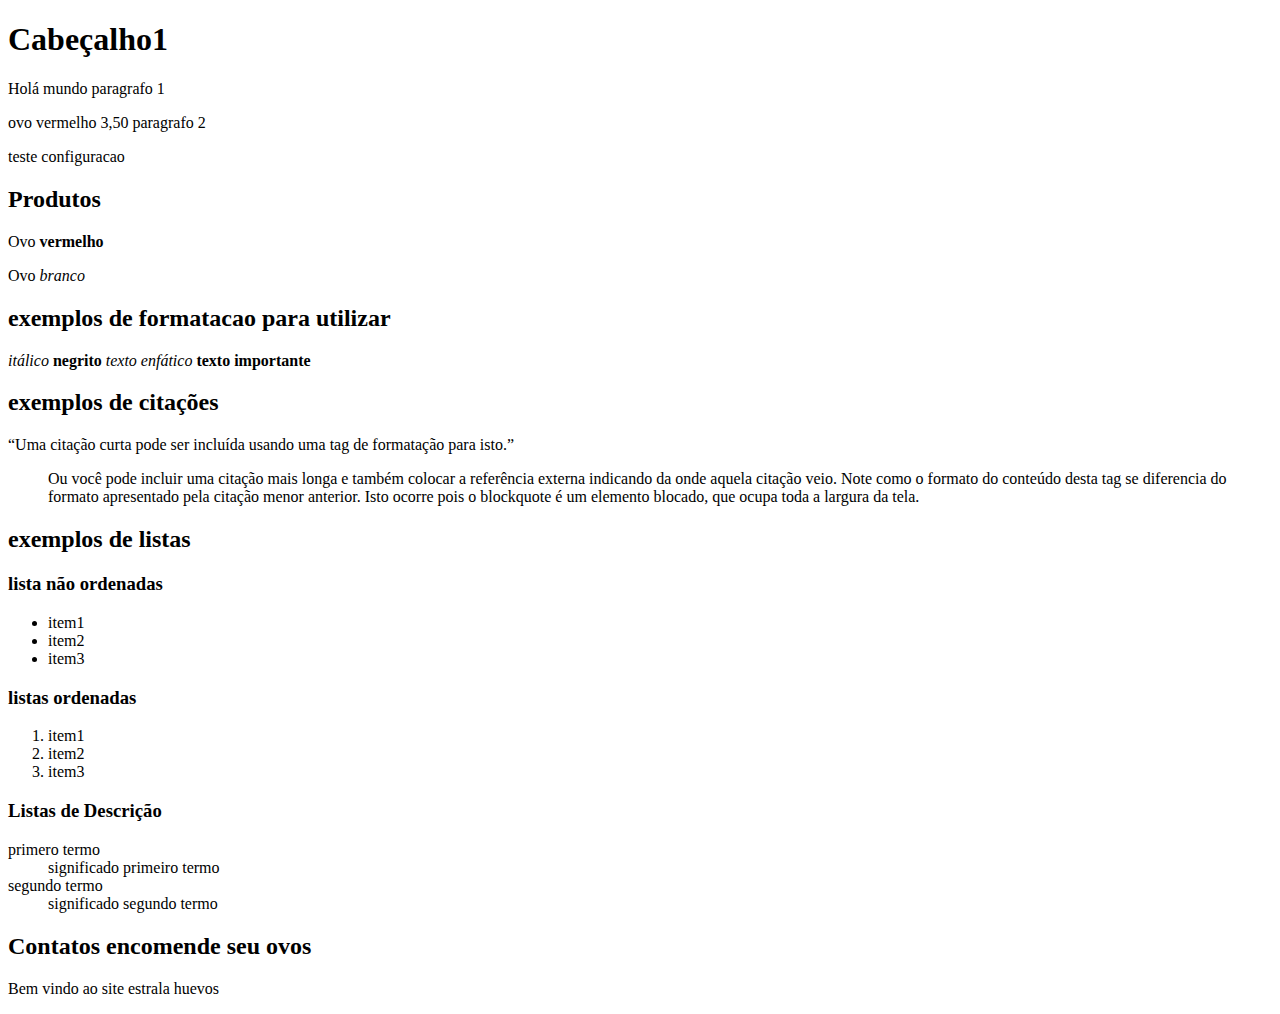
==== exemplosalulas.html @ 330fa11c "alterando estrutura" ====
<!DOCTYPE html>
<html>
    <head>
        <meta charset="utf-8">
        <title>estrala huveos</title>
    </head>
    <body>
        <h1>Cabeçalho1</h1>
        <p>Holá mundo paragrafo 1</p>
        <p>ovo vermelho 3,50 paragrafo 2</p>
        <p>teste configuracao</p>
    </body>
    <section>
        <h2>Produtos</h2>
        <p>Ovo <strong>vermelho</strong></p>
        <p>Ovo <em>branco</em></p>

        <h2>exemplos de formatacao para utilizar</h2>
        <i>itálico</i>
        <b>negrito</b>
        <em>texto enfático</em>
        <strong>texto importante</strong>

        <h2>exemplos de citações</h2>
        <q>Uma citação curta pode ser incluída usando uma tag de formatação para isto.</q>
        <blockquote cite="http://www.wikipedia.com">
            Ou você pode incluir uma citação mais longa e também colocar a referência
            externa indicando da onde aquela citação veio. Note como o formato
            do conteúdo desta tag se diferencia do formato apresentado pela citação
            menor anterior. Isto ocorre pois o blockquote é um elemento blocado,
            que ocupa toda a largura da tela.
        </blockquote>

        <h2>exemplos de listas</h2>
        <h3>lista não ordenadas</h3>
        <ul>
            <li>item1</li>
            <li>item2</li>
            <li>item3</li>
        </ul>
        <h3>listas ordenadas</h3>
        <ol>
            <li>item1</li>
            <li>item2</li>
            <li>item3</li>
        </ol>
        <h3>Listas de Descrição</h3>
        <dl>
            <dt>primero termo</dt>
                <dd>significado primeiro termo</dd>
            <dt>segundo termo</dt>
                <dd>significado segundo termo</dd>
        </dl>
    </section>
    <section>
        <h2>Contatos encomende seu ovos</h2>
    </section>
    <footer>
        <p>Bem vindo ao site estrala huevos</p>
    </footer>
</html>
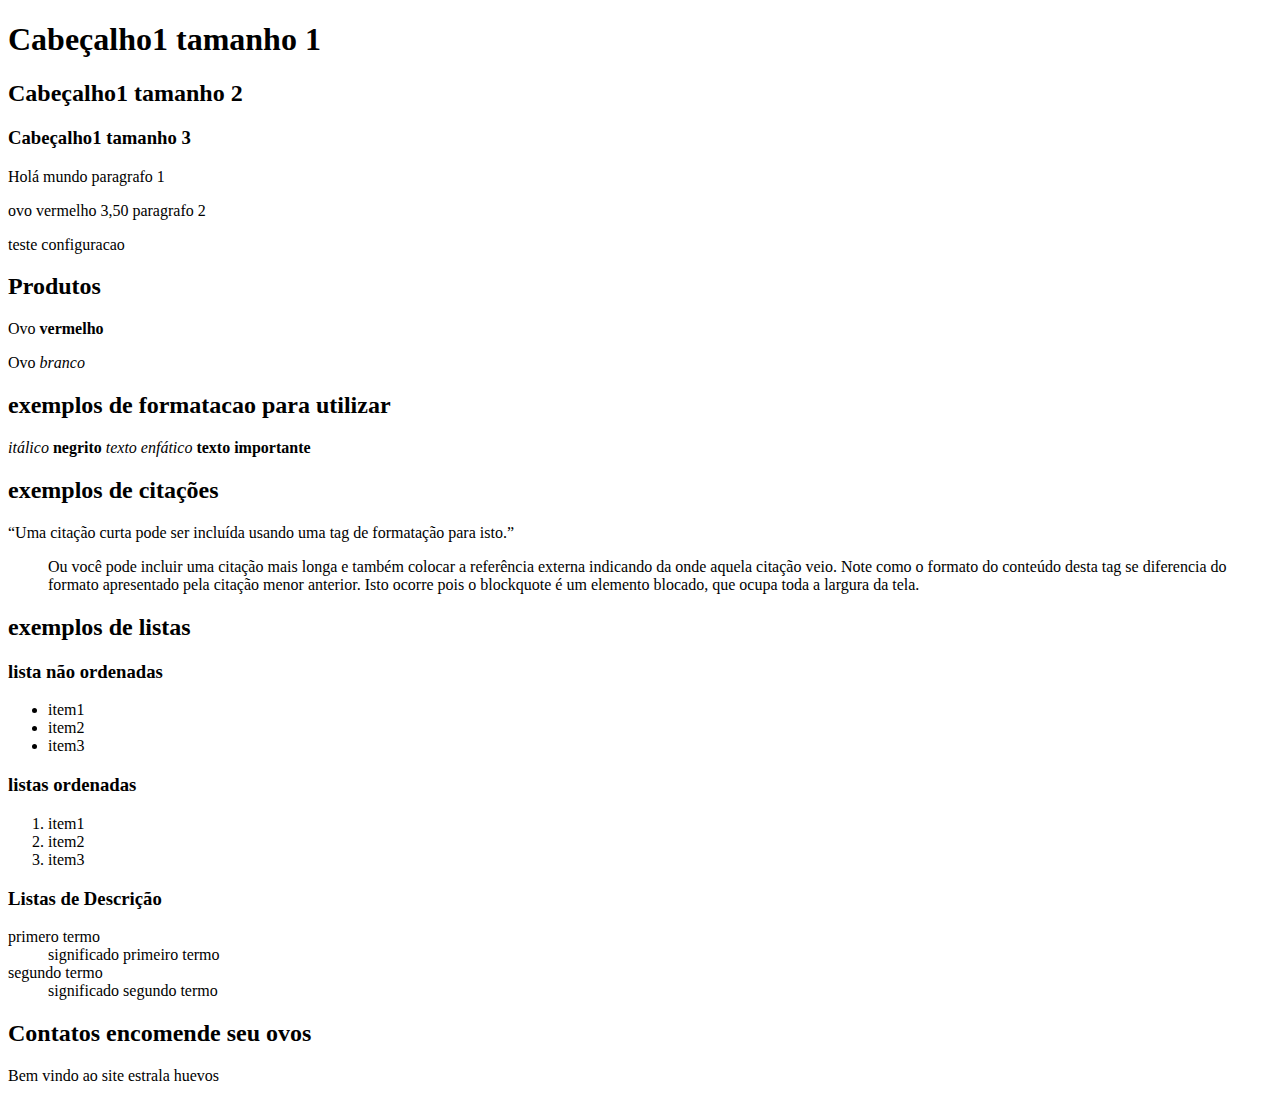
==== commit c5697ab5: "revisão da aula 2" ====
--- a/exemplosalulas.html
+++ b/exemplosalulas.html
@@ -5,7 +5,9 @@
         <title>estrala huveos</title>
     </head>
     <body>
-        <h1>Cabeçalho1</h1>
+        <h1>Cabeçalho1 tamanho 1</h1>
+        <h2>Cabeçalho1 tamanho 2</h2>
+        <h3>Cabeçalho1 tamanho 3</h3>
         <p>Holá mundo paragrafo 1</p>
         <p>ovo vermelho 3,50 paragrafo 2</p>
         <p>teste configuracao</p>
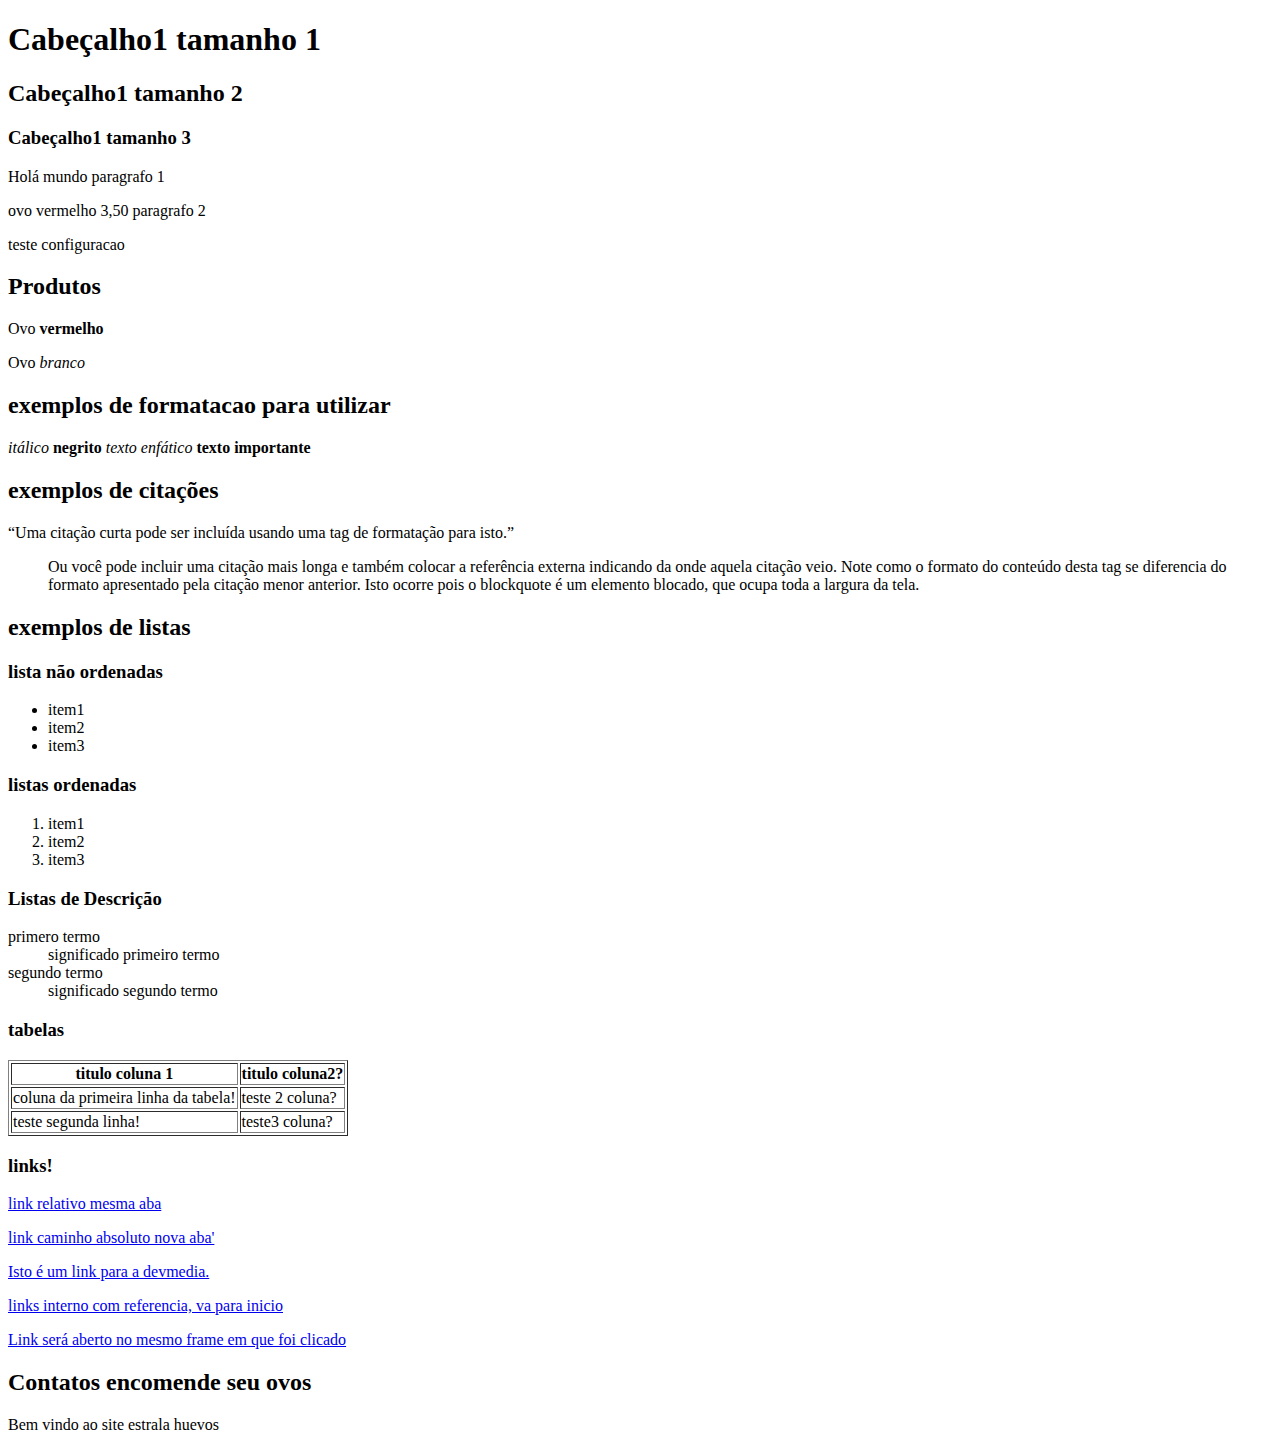
==== commit f236a5d2: "aulas 8 e 9 de html" ====
--- a/exemplosalulas.html
+++ b/exemplosalulas.html
@@ -14,7 +14,7 @@
     </body>
     <section>
         <h2>Produtos</h2>
-        <p>Ovo <strong>vermelho</strong></p>
+        <p id="paragrafoFooter">Ovo <strong>vermelho</strong></p>
         <p>Ovo <em>branco</em></p>
 
         <h2>exemplos de formatacao para utilizar</h2>
@@ -53,6 +53,30 @@
             <dt>segundo termo</dt>
                 <dd>significado segundo termo</dd>
         </dl>
+        <h3>tabelas</h3>
+        <table border="1">
+            <tr>
+                <th>titulo coluna 1</th>
+                <th>titulo coluna2?</th>
+            </tr>
+            <tr>
+                <td>coluna da primeira linha da tabela!</td>
+                <td>teste 2 coluna?</td>
+            </tr>
+            <tr>
+                <td>teste segunda linha!</td>
+                <td>teste3 coluna?</td>
+            </tr>
+        </table>
+        <h3>links!</h3>
+        <p><a href="index.html">link relativo mesma aba</a></p>
+        <p><a href="http://google.com.br" target="_blank">link caminho absoluto nova aba'</a></p>
+        <p><a href="http://www.devmedia.com.br" title="DevMedia">
+            Isto é um link para a devmedia.</a></p>
+
+        <p><a href="#paragrafoFooter">links interno com referencia, va para inicio</a></p>
+        <p><a href="index.html" target="_self">
+                Link será aberto no mesmo frame em que foi clicado</a></p>
     </section>
     <section>
         <h2>Contatos encomende seu ovos</h2>
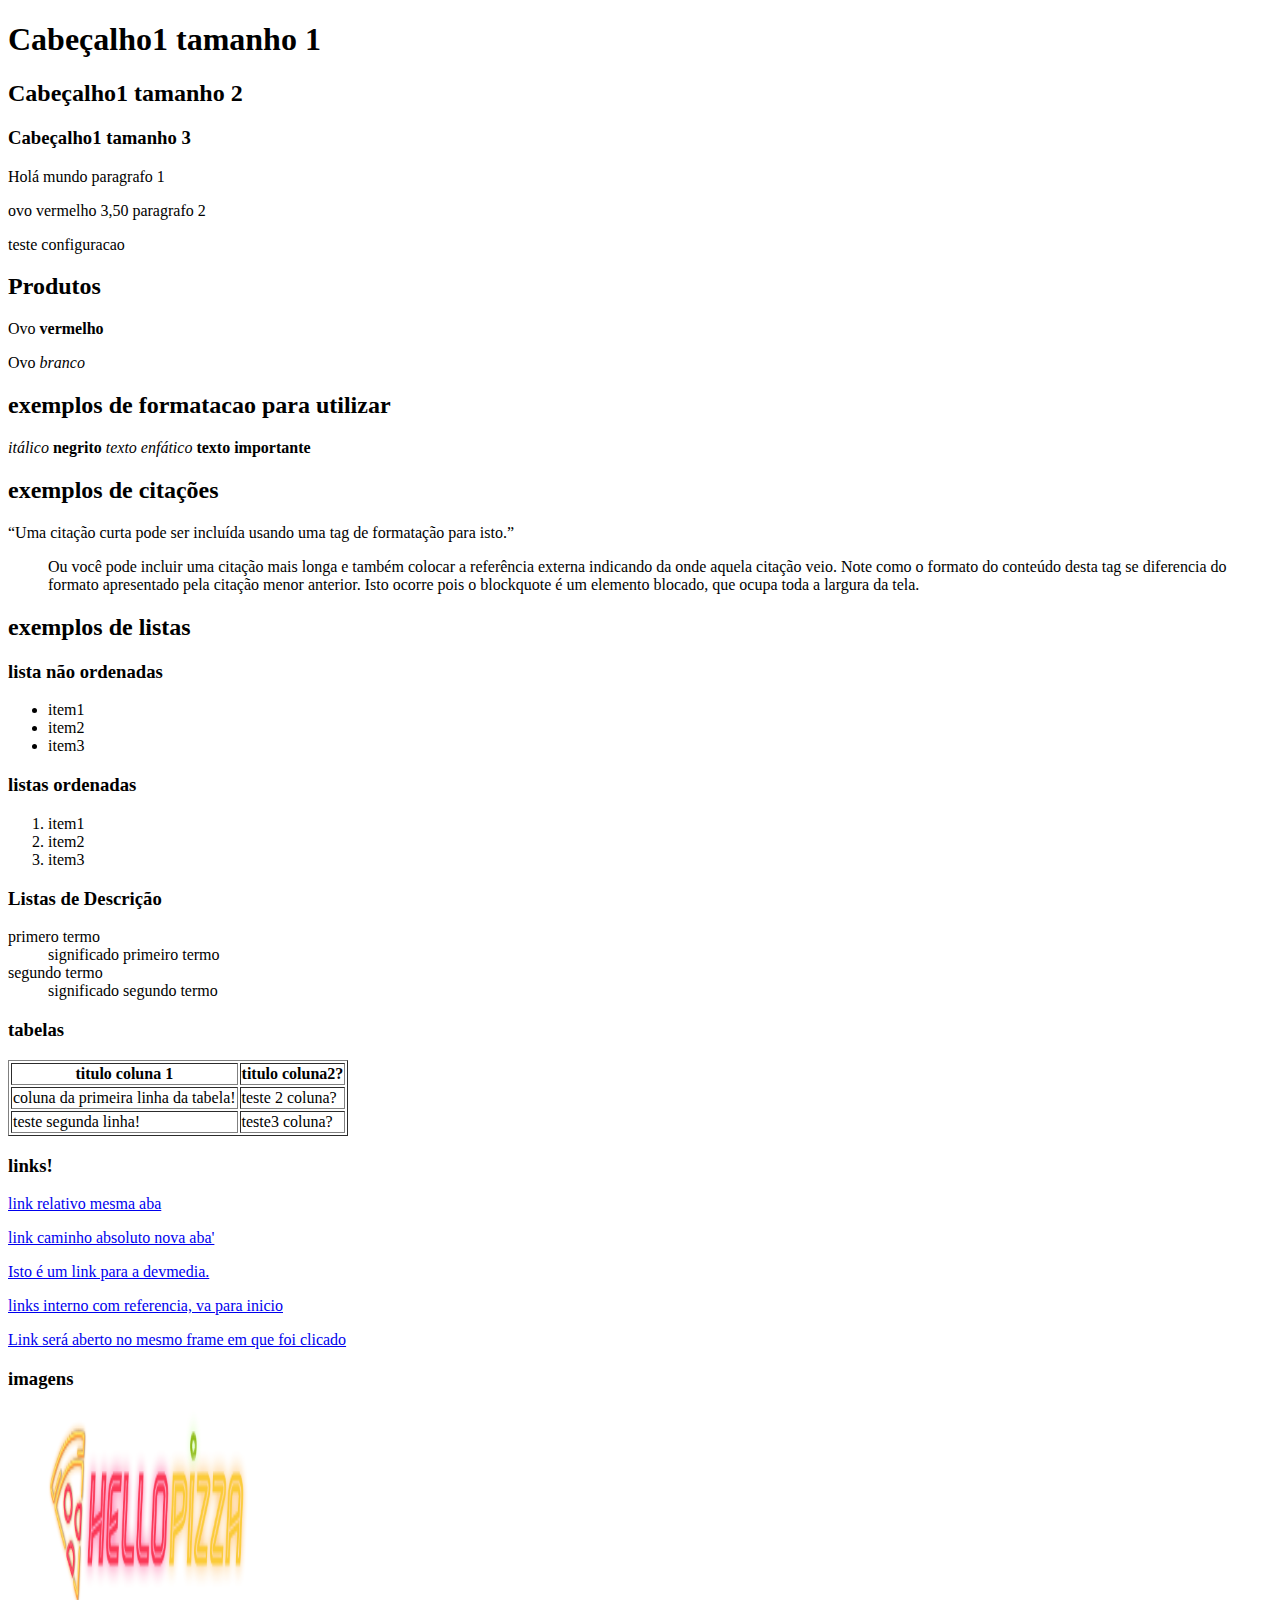
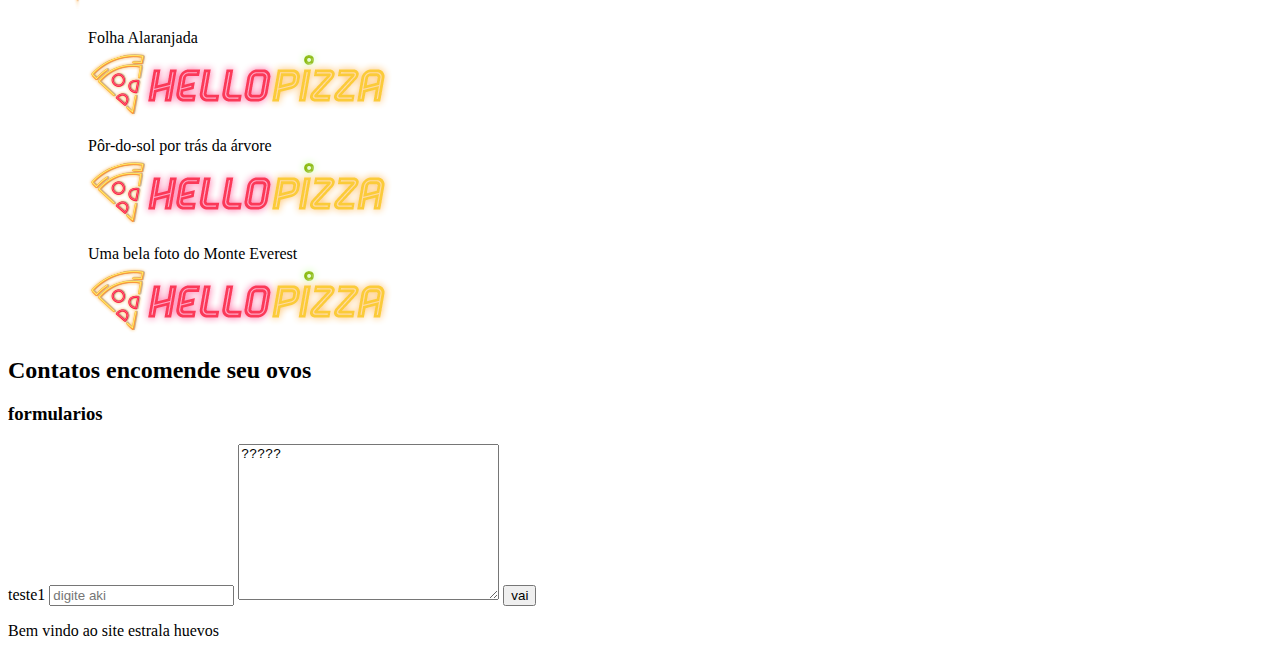
==== commit c6fd920d: "fim aula html" ====
--- a/exemplosalulas.html
+++ b/exemplosalulas.html
@@ -77,9 +77,35 @@
         <p><a href="#paragrafoFooter">links interno com referencia, va para inicio</a></p>
         <p><a href="index.html" target="_self">
                 Link será aberto no mesmo frame em que foi clicado</a></p>
+        <h3>imagens</h3>
+        <figure>
+            <img src="img/logo-helloPizza.png" alt="teste logo" width="200" height="200"/>
+            <!-- <figcaption>Descrição da imagem</figcaption -->
+        </figure>
+        <figure>
+                <figure>
+                    <figcaption>Folha Alaranjada</figcaption>
+                    <img src="img/logo-helloPizza.png" />
+                </figure>
+                <figure>
+                    <figcaption>Pôr-do-sol por trás da árvore</figcaption>
+                    <img src="img/logo-helloPizza.png" />
+                </figure>
+                <figure>
+                    <figcaption>Uma bela foto do Monte Everest</figcaption>
+                    <img src="img/logo-helloPizza.png" />
+                </figure>
+            </figure>
     </section>
     <section>
         <h2>Contatos encomende seu ovos</h2>
+        <h3>formularios</h3>
+        <form action="algo/teste.php" method="GET">
+            <label>teste1</label>
+            <input type="text" name="teste" placeholder="digite aki"/>
+            <textarea name="testemensagem" id="1" cols="30" rows="10">?????</textarea>
+            <input type="submit" name="testeenvio" value="vai"/>
+        </form>
     </section>
     <footer>
         <p>Bem vindo ao site estrala huevos</p>
